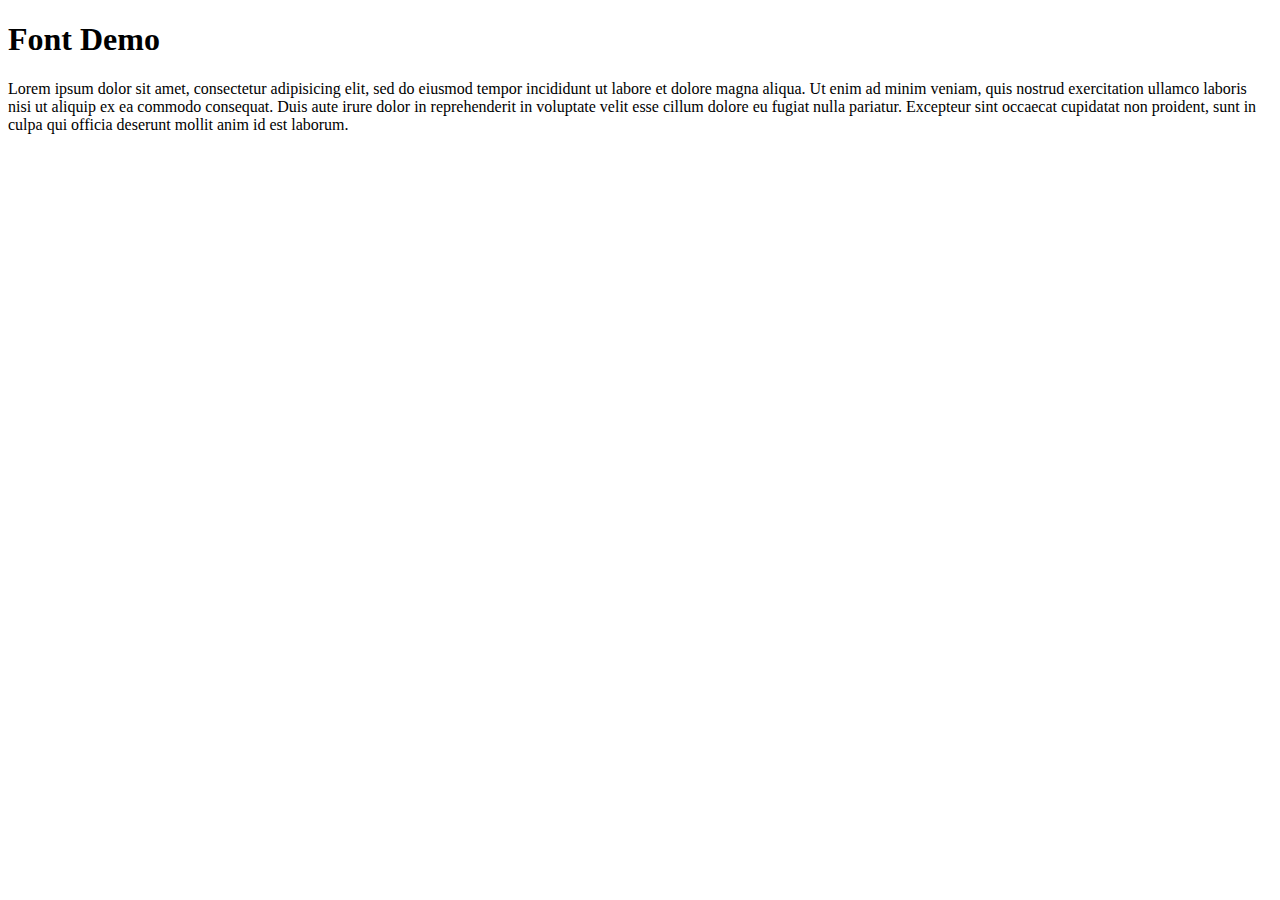
==== B_Fonts/index.html @ 1d989703 "Update Repository" ====
<!DOCTYPE html>
<html>
	<head>
		<title>Fonts</title>
		<link rel="stylesheet" type="text/css" href="\E:\CSS_Test\Fonts\style.css">
		
		<link href="https://fonts.googleapis.com/css2?family=Aldrich&display=swap" rel="stylesheet"> 
		
	</head>
	<body>

		<h1>Font Demo</h1>

		<p>Lorem ipsum dolor sit amet, consectetur adipisicing elit, sed do eiusmod
		tempor incididunt ut labore et dolore magna aliqua. Ut enim ad minim veniam,
		quis nostrud exercitation ullamco laboris nisi ut aliquip ex ea commodo
		consequat. Duis aute irure dolor in reprehenderit in voluptate velit esse
		cillum dolore eu fugiat nulla pariatur. Excepteur sint occaecat cupidatat non
		proident, sunt in culpa qui officia deserunt mollit anim id est laborum.</p>


	</body>
</html>
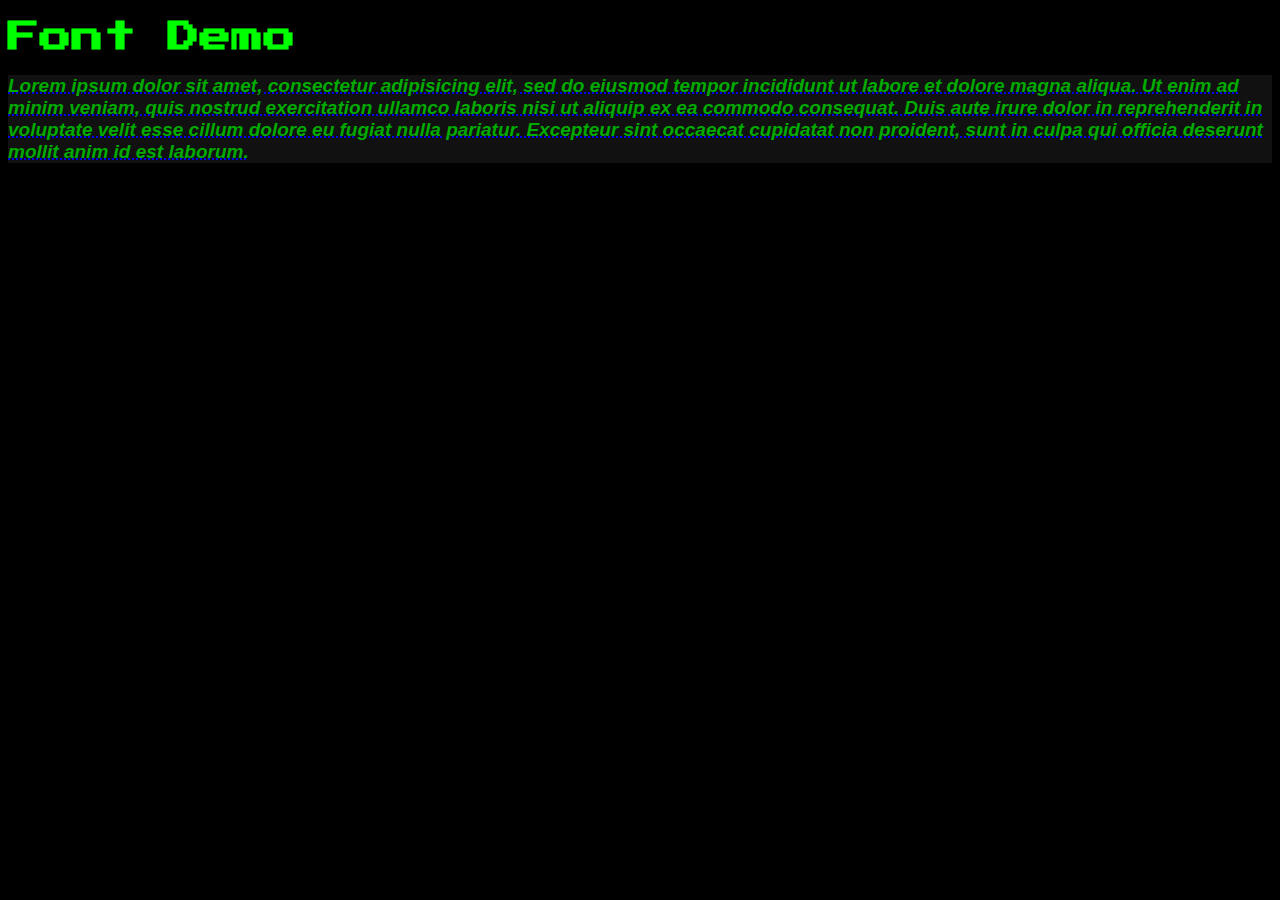
==== commit abe98375: "Update Repository" ====
--- a/B_Fonts/index.html
+++ b/B_Fonts/index.html
@@ -2,10 +2,8 @@
 <html>
 	<head>
 		<title>Fonts</title>
-		<link rel="stylesheet" type="text/css" href="\E:\CSS_Test\Fonts\style.css">
-		
-		<link href="https://fonts.googleapis.com/css2?family=Aldrich&display=swap" rel="stylesheet"> 
-		
+		<link rel="stylesheet" type="text/css" href="style.css">		
+		<link href="https://fonts.googleapis.com/css2?family=Press+Start+2P&display=swap" rel="stylesheet">
 	</head>
 	<body>
 
@@ -18,6 +16,5 @@
 		cillum dolore eu fugiat nulla pariatur. Excepteur sint occaecat cupidatat non
 		proident, sunt in culpa qui officia deserunt mollit anim id est laborum.</p>
 
-
 	</body>
 </html>--- a/B_Fonts/style.css
+++ b/B_Fonts/style.css
@@ -0,0 +1,16 @@
+body{
+	background-color: #000000;
+}
+p{
+	font-family: "Ink Free","MV Boli",sans-serif;
+	font-style: italic;
+	font-weight: bold;
+	font-size: 19px;
+	text-decoration: blue dotted underline;
+	color: #00aa00;
+	background-color: #111111;
+}
+h1{
+	font-family: "press Start 2P", "Ink Free", sans-serif;
+	color: #00FF00;
+}